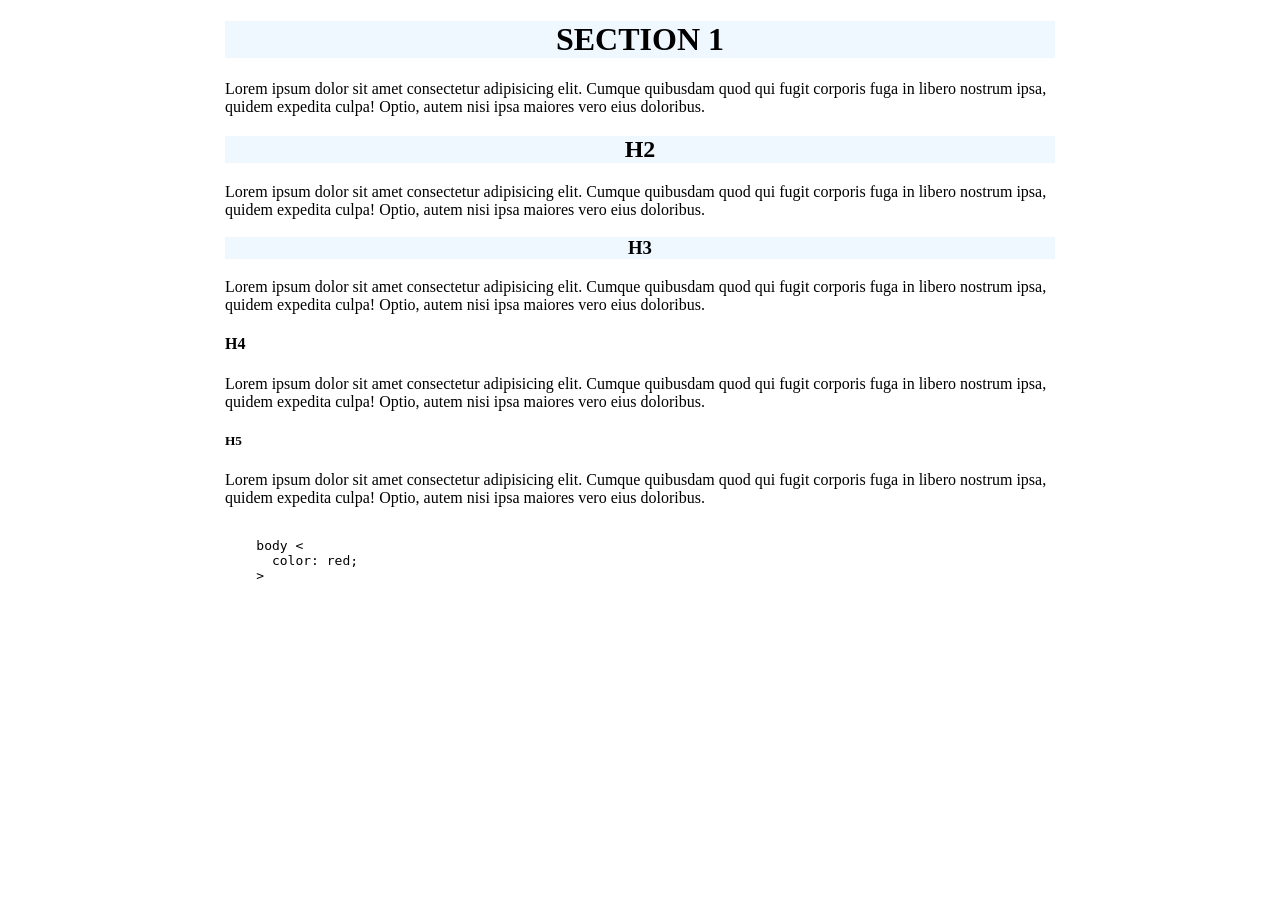
==== section1/index.html @ 9102748d "Add section1" ====
<!DOCTYPE html>
<html lang="en">

<head>
  <meta charset="UTF-8">
  <meta name="viewport" content="width=device-width, initial-scale=1.0">
  <title>Section1 index</title>

  <style>
    body {
      max-width: 850px;
      margin: 0 auto;
      padding: 0 10px;
      box-sizing: border-box;
    }

    h1, h2, h3 {
      text-align: center;
      background-color: aliceblue;
    }
  </style>
</head>

<body>

  <header>
    <nav></nav>
  </header>

  <main>
    <h1>SECTION 1</h1>
    <p>Lorem ipsum dolor sit amet consectetur adipisicing elit. Cumque quibusdam quod qui fugit corporis fuga in libero nostrum ipsa, quidem expedita culpa! Optio, autem nisi ipsa maiores vero eius doloribus.</p>
    <h2>H2</h2>
    <p>Lorem ipsum dolor sit amet consectetur adipisicing elit. Cumque quibusdam quod qui fugit corporis fuga in libero nostrum ipsa, quidem expedita culpa! Optio, autem nisi ipsa maiores vero eius doloribus.</p>
    <h3>H3</h3>
    <p>Lorem ipsum dolor sit amet consectetur adipisicing elit. Cumque quibusdam quod qui fugit corporis fuga in libero nostrum ipsa, quidem expedita culpa! Optio, autem nisi ipsa maiores vero eius doloribus.</p>
    <h4>H4</h4>
    <p>Lorem ipsum dolor sit amet consectetur adipisicing elit. Cumque quibusdam quod qui fugit corporis fuga in libero nostrum ipsa, quidem expedita culpa! Optio, autem nisi ipsa maiores vero eius doloribus.</p>
    <h5>H5</h5>
    <p>Lorem ipsum dolor sit amet consectetur adipisicing elit. Cumque quibusdam quod qui fugit corporis fuga in libero nostrum ipsa, quidem expedita culpa! Optio, autem nisi ipsa maiores vero eius doloribus.</p>


    <pre>
  <code>
    body <
      color: red;
    >
  </code>
</pre>
  </main>

  <footer></footer>

  <script></script>

</body>

</html>






<!-- @media (max-width: 600px) {
  body {
    font-size: 14px;
  }

  h1 {
    font-size: 24px;
  }
} -->
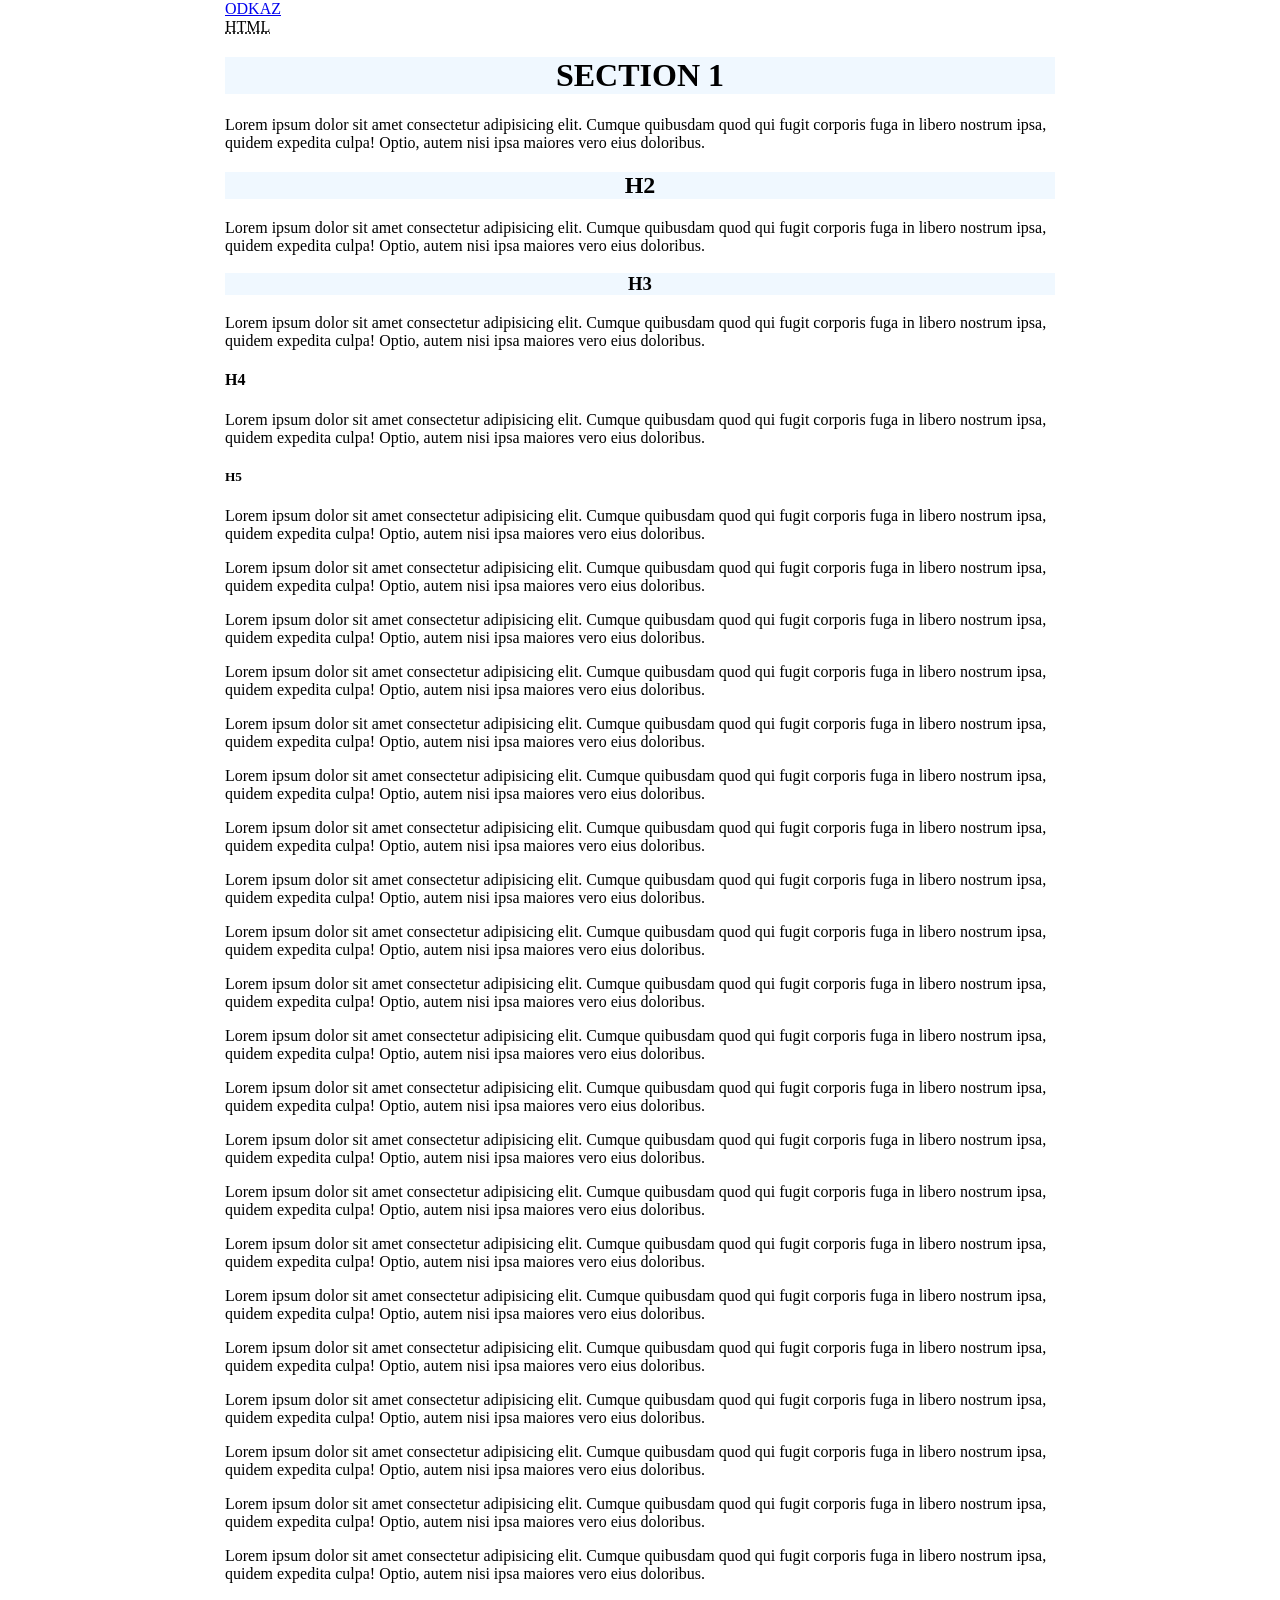
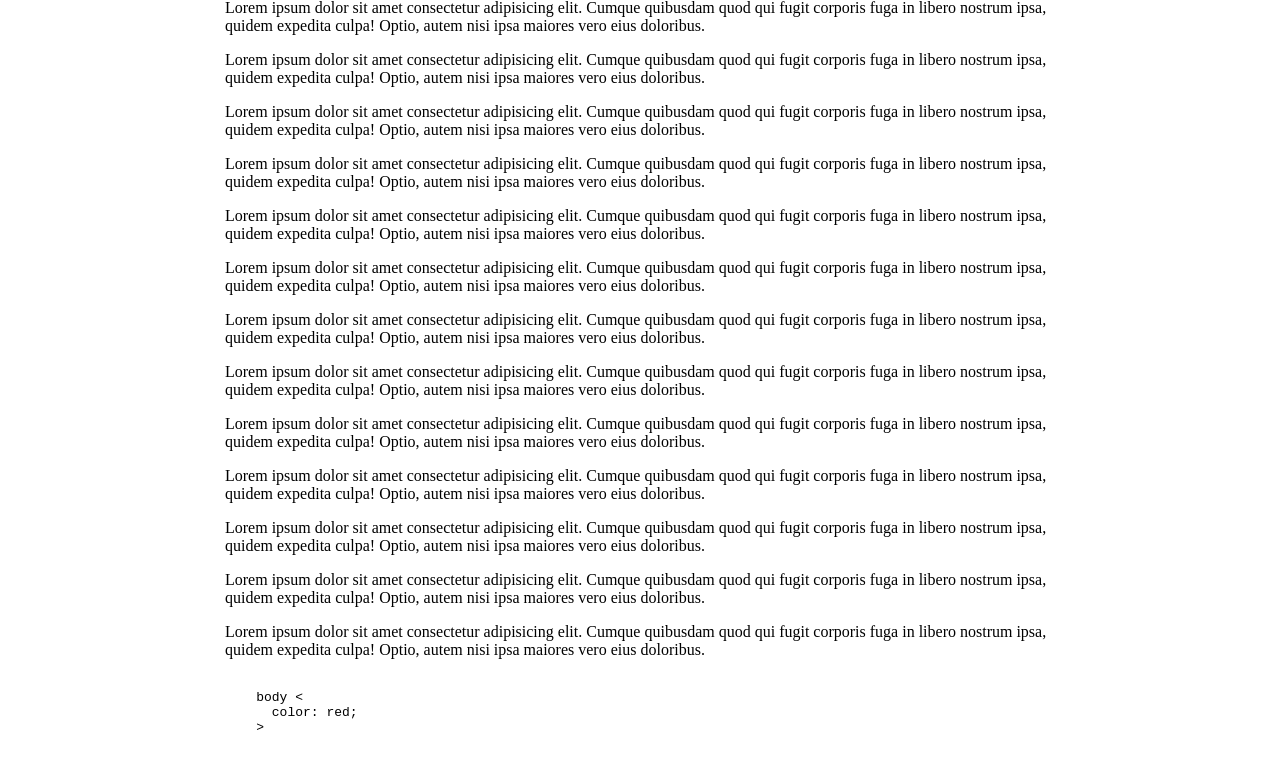
==== commit bd68e7eb: "add chess clock" ====
--- a/section1/index.html
+++ b/section1/index.html
@@ -24,19 +24,55 @@
 <body>
 
   <header>
-    <nav></nav>
+    <nav>
+<a href="#kokot">ODKAZ</a>
+    </nav>
   </header>
 
   <main>
+    <abbr title="text dajaky">HTML</abbr>
     <h1>SECTION 1</h1>
     <p>Lorem ipsum dolor sit amet consectetur adipisicing elit. Cumque quibusdam quod qui fugit corporis fuga in libero nostrum ipsa, quidem expedita culpa! Optio, autem nisi ipsa maiores vero eius doloribus.</p>
     <h2>H2</h2>
     <p>Lorem ipsum dolor sit amet consectetur adipisicing elit. Cumque quibusdam quod qui fugit corporis fuga in libero nostrum ipsa, quidem expedita culpa! Optio, autem nisi ipsa maiores vero eius doloribus.</p>
-    <h3>H3</h3>
+    <h3 id="kokot">H3</h3>
     <p>Lorem ipsum dolor sit amet consectetur adipisicing elit. Cumque quibusdam quod qui fugit corporis fuga in libero nostrum ipsa, quidem expedita culpa! Optio, autem nisi ipsa maiores vero eius doloribus.</p>
     <h4>H4</h4>
     <p>Lorem ipsum dolor sit amet consectetur adipisicing elit. Cumque quibusdam quod qui fugit corporis fuga in libero nostrum ipsa, quidem expedita culpa! Optio, autem nisi ipsa maiores vero eius doloribus.</p>
     <h5>H5</h5>
+    <p>Lorem ipsum dolor sit amet consectetur adipisicing elit. Cumque quibusdam quod qui fugit corporis fuga in libero nostrum ipsa, quidem expedita culpa! Optio, autem nisi ipsa maiores vero eius doloribus.</p>
+    <p>Lorem ipsum dolor sit amet consectetur adipisicing elit. Cumque quibusdam quod qui fugit corporis fuga in libero nostrum ipsa, quidem expedita culpa! Optio, autem nisi ipsa maiores vero eius doloribus.</p>
+    <p>Lorem ipsum dolor sit amet consectetur adipisicing elit. Cumque quibusdam quod qui fugit corporis fuga in libero nostrum ipsa, quidem expedita culpa! Optio, autem nisi ipsa maiores vero eius doloribus.</p>
+    <p>Lorem ipsum dolor sit amet consectetur adipisicing elit. Cumque quibusdam quod qui fugit corporis fuga in libero nostrum ipsa, quidem expedita culpa! Optio, autem nisi ipsa maiores vero eius doloribus.</p>
+    <p>Lorem ipsum dolor sit amet consectetur adipisicing elit. Cumque quibusdam quod qui fugit corporis fuga in libero nostrum ipsa, quidem expedita culpa! Optio, autem nisi ipsa maiores vero eius doloribus.</p>
+    <p>Lorem ipsum dolor sit amet consectetur adipisicing elit. Cumque quibusdam quod qui fugit corporis fuga in libero nostrum ipsa, quidem expedita culpa! Optio, autem nisi ipsa maiores vero eius doloribus.</p>
+    <p>Lorem ipsum dolor sit amet consectetur adipisicing elit. Cumque quibusdam quod qui fugit corporis fuga in libero nostrum ipsa, quidem expedita culpa! Optio, autem nisi ipsa maiores vero eius doloribus.</p>
+    <p>Lorem ipsum dolor sit amet consectetur adipisicing elit. Cumque quibusdam quod qui fugit corporis fuga in libero nostrum ipsa, quidem expedita culpa! Optio, autem nisi ipsa maiores vero eius doloribus.</p>
+    <p>Lorem ipsum dolor sit amet consectetur adipisicing elit. Cumque quibusdam quod qui fugit corporis fuga in libero nostrum ipsa, quidem expedita culpa! Optio, autem nisi ipsa maiores vero eius doloribus.</p>
+    <p>Lorem ipsum dolor sit amet consectetur adipisicing elit. Cumque quibusdam quod qui fugit corporis fuga in libero nostrum ipsa, quidem expedita culpa! Optio, autem nisi ipsa maiores vero eius doloribus.</p>
+    <p>Lorem ipsum dolor sit amet consectetur adipisicing elit. Cumque quibusdam quod qui fugit corporis fuga in libero nostrum ipsa, quidem expedita culpa! Optio, autem nisi ipsa maiores vero eius doloribus.</p>
+    <p>Lorem ipsum dolor sit amet consectetur adipisicing elit. Cumque quibusdam quod qui fugit corporis fuga in libero nostrum ipsa, quidem expedita culpa! Optio, autem nisi ipsa maiores vero eius doloribus.</p>
+    <p>Lorem ipsum dolor sit amet consectetur adipisicing elit. Cumque quibusdam quod qui fugit corporis fuga in libero nostrum ipsa, quidem expedita culpa! Optio, autem nisi ipsa maiores vero eius doloribus.</p>
+    <p>Lorem ipsum dolor sit amet consectetur adipisicing elit. Cumque quibusdam quod qui fugit corporis fuga in libero nostrum ipsa, quidem expedita culpa! Optio, autem nisi ipsa maiores vero eius doloribus.</p>
+    <p>Lorem ipsum dolor sit amet consectetur adipisicing elit. Cumque quibusdam quod qui fugit corporis fuga in libero nostrum ipsa, quidem expedita culpa! Optio, autem nisi ipsa maiores vero eius doloribus.</p>
+    <p>Lorem ipsum dolor sit amet consectetur adipisicing elit. Cumque quibusdam quod qui fugit corporis fuga in libero nostrum ipsa, quidem expedita culpa! Optio, autem nisi ipsa maiores vero eius doloribus.</p>
+    <p>Lorem ipsum dolor sit amet consectetur adipisicing elit. Cumque quibusdam quod qui fugit corporis fuga in libero nostrum ipsa, quidem expedita culpa! Optio, autem nisi ipsa maiores vero eius doloribus.</p>
+    <p>Lorem ipsum dolor sit amet consectetur adipisicing elit. Cumque quibusdam quod qui fugit corporis fuga in libero nostrum ipsa, quidem expedita culpa! Optio, autem nisi ipsa maiores vero eius doloribus.</p>
+    <p>Lorem ipsum dolor sit amet consectetur adipisicing elit. Cumque quibusdam quod qui fugit corporis fuga in libero nostrum ipsa, quidem expedita culpa! Optio, autem nisi ipsa maiores vero eius doloribus.</p>
+    <p>Lorem ipsum dolor sit amet consectetur adipisicing elit. Cumque quibusdam quod qui fugit corporis fuga in libero nostrum ipsa, quidem expedita culpa! Optio, autem nisi ipsa maiores vero eius doloribus.</p>
+    <p>Lorem ipsum dolor sit amet consectetur adipisicing elit. Cumque quibusdam quod qui fugit corporis fuga in libero nostrum ipsa, quidem expedita culpa! Optio, autem nisi ipsa maiores vero eius doloribus.</p>
+    <p>Lorem ipsum dolor sit amet consectetur adipisicing elit. Cumque quibusdam quod qui fugit corporis fuga in libero nostrum ipsa, quidem expedita culpa! Optio, autem nisi ipsa maiores vero eius doloribus.</p>
+    <p>Lorem ipsum dolor sit amet consectetur adipisicing elit. Cumque quibusdam quod qui fugit corporis fuga in libero nostrum ipsa, quidem expedita culpa! Optio, autem nisi ipsa maiores vero eius doloribus.</p>
+    <p>Lorem ipsum dolor sit amet consectetur adipisicing elit. Cumque quibusdam quod qui fugit corporis fuga in libero nostrum ipsa, quidem expedita culpa! Optio, autem nisi ipsa maiores vero eius doloribus.</p>
+    <p>Lorem ipsum dolor sit amet consectetur adipisicing elit. Cumque quibusdam quod qui fugit corporis fuga in libero nostrum ipsa, quidem expedita culpa! Optio, autem nisi ipsa maiores vero eius doloribus.</p>
+    <p>Lorem ipsum dolor sit amet consectetur adipisicing elit. Cumque quibusdam quod qui fugit corporis fuga in libero nostrum ipsa, quidem expedita culpa! Optio, autem nisi ipsa maiores vero eius doloribus.</p>
+    <p>Lorem ipsum dolor sit amet consectetur adipisicing elit. Cumque quibusdam quod qui fugit corporis fuga in libero nostrum ipsa, quidem expedita culpa! Optio, autem nisi ipsa maiores vero eius doloribus.</p>
+    <p>Lorem ipsum dolor sit amet consectetur adipisicing elit. Cumque quibusdam quod qui fugit corporis fuga in libero nostrum ipsa, quidem expedita culpa! Optio, autem nisi ipsa maiores vero eius doloribus.</p>
+    <p>Lorem ipsum dolor sit amet consectetur adipisicing elit. Cumque quibusdam quod qui fugit corporis fuga in libero nostrum ipsa, quidem expedita culpa! Optio, autem nisi ipsa maiores vero eius doloribus.</p>
+    <p>Lorem ipsum dolor sit amet consectetur adipisicing elit. Cumque quibusdam quod qui fugit corporis fuga in libero nostrum ipsa, quidem expedita culpa! Optio, autem nisi ipsa maiores vero eius doloribus.</p>
+    <p>Lorem ipsum dolor sit amet consectetur adipisicing elit. Cumque quibusdam quod qui fugit corporis fuga in libero nostrum ipsa, quidem expedita culpa! Optio, autem nisi ipsa maiores vero eius doloribus.</p>
+    <p>Lorem ipsum dolor sit amet consectetur adipisicing elit. Cumque quibusdam quod qui fugit corporis fuga in libero nostrum ipsa, quidem expedita culpa! Optio, autem nisi ipsa maiores vero eius doloribus.</p>
+    <p>Lorem ipsum dolor sit amet consectetur adipisicing elit. Cumque quibusdam quod qui fugit corporis fuga in libero nostrum ipsa, quidem expedita culpa! Optio, autem nisi ipsa maiores vero eius doloribus.</p>
     <p>Lorem ipsum dolor sit amet consectetur adipisicing elit. Cumque quibusdam quod qui fugit corporis fuga in libero nostrum ipsa, quidem expedita culpa! Optio, autem nisi ipsa maiores vero eius doloribus.</p>
 
 
